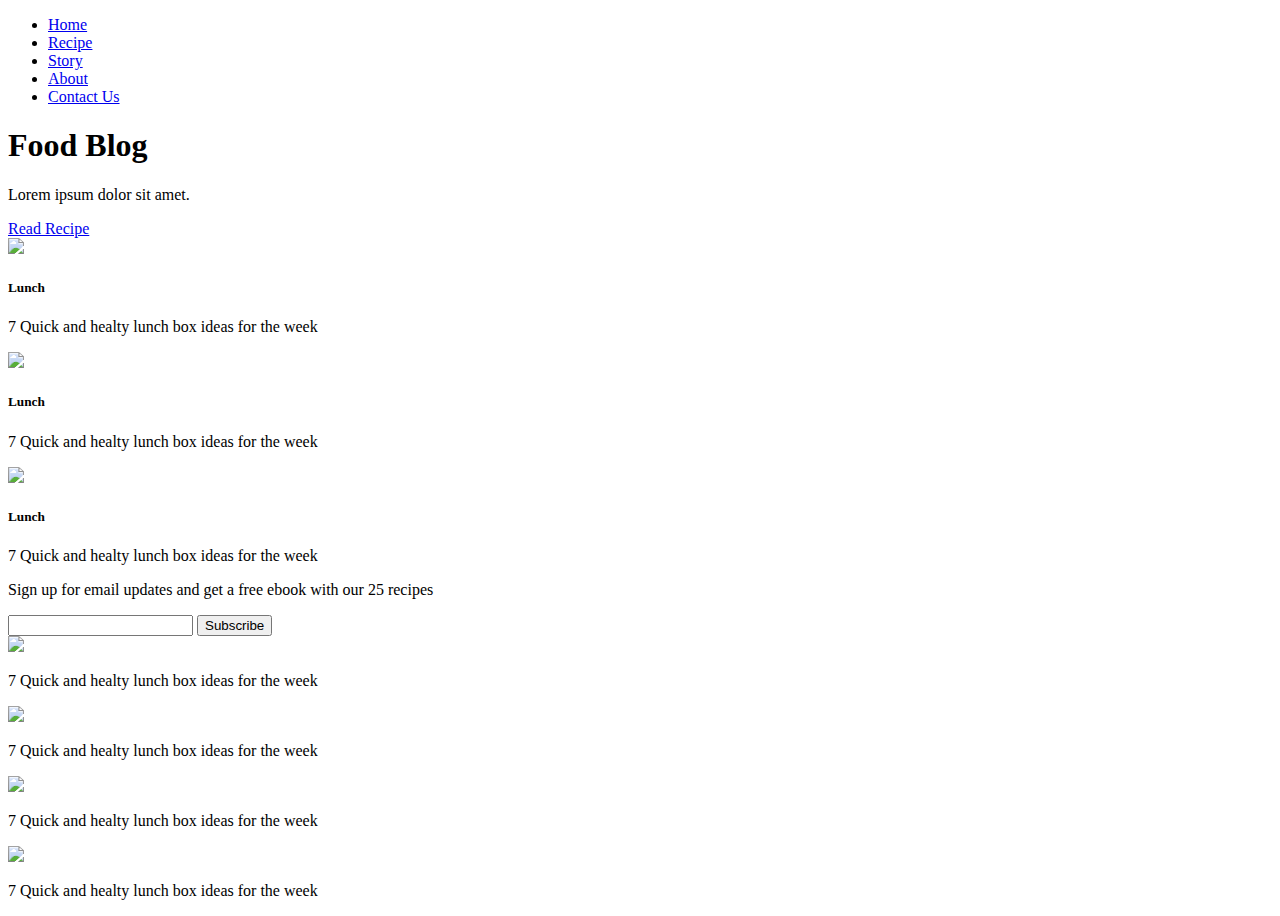
==== index.html @ 43834d2b "Rename home.html to index.html" ====
<!DOCTYPE html>
<html lang="en">
<head>
  <meta charset="UTF-8">
  <meta name="viewport" content="width=device-width, initial-scale=1.0">
  
  <link href="https://fonts.googleapis.com/css2?family=IBM+Plex+Mono:wght@700&display=swap" rel="stylesheet">
  
  <link rel="stylesheet" href="css/hW1.css">
  <link rel="stylesheet" href="bootstrap-grid.css">
  <title>Document</title>
</head>
<body>
<!--navigation bar-->
<div class="navbar">
  <ul>
    <li><a href="#">Home</a></li>
    <li><a href="#">Recipe</a></li>
    <li><a href="#">Story</a></li>
    <li><a href="#">About</a></li>
    <li><a href="#">Contact Us</a></li>
  </ul>
</div>
<!--hero section-->
<div class="hero_section">
  <div class="hero_text">
    <h1>Food Blog</h1>
    <p>Lorem ipsum dolor sit amet.</p>
    <a href="#" class="btn_dark">Read Recipe</a>
  </div>
</div>
<!--recipe section-->
<div class="recipe_section">
  <div class="container">
    <div class="row">
      <div class="col-md-4">
<div class="image_wrapper">
  <img src="cat1.jpg">
  <div class="img_wrapper-text">
    <h5>Lunch</h5>
    <p>7 Quick and healty lunch box ideas for the week</p>
   </div>
</div>


      </div>
      <div class="col-md-4">
        <div class="image_wrapper">
          <img src="second.jpg">
          <div class="img_wrapper-text">
            <h5>Lunch</h5>
            <p>7 Quick and healty lunch box ideas for the week</p>
           </div>
        </div>
      </div>
      <div class="col-md-4">
        <div class="image_wrapper">
          <img src="third.jpg">
          <div class="img_wrapper-text">
            <h5>Lunch</h5>
            <p>7 Quick and healty lunch box ideas for the week</p>
           </div>
        </div>
      </div>
    </div>
  </div>
</div>
<!--subscribe section-->
<div class="sub_section">
  <div class="container">
    <div class="row">
      <div class="col-md-8">
        <p>Sign up for email updates and get a free ebook with our 25 recipes</p>
      </div>
      <div class="col-md-4">
        <form>
       <input type="text">
       <button  type="submit">Subscribe</button>
        </form>
      </div>
    </div>
  </div>
</div>
<!--finish-->
<div class="finish">
  <div class="container">
    <div class="row">
      <div class="col-md-3">
        <div class="finishimg">
          <img src="cat1.jpg">
          <div class="finishimg-text">
            
            <p>7 Quick and healty lunch box ideas for the week</p>
           </div>
        </div>
      </div>
      <div class="col-md-3">
        <div class="finishimg">
          <img src="cat2.jpg">
          <div class="finishimg-text">
            
            <p>7 Quick and healty lunch box ideas for the week</p>
           </div>
        </div>
      </div>
      <div class="col-md-3">
        <div class="finishimg">
          <img src="cat3.jpg">
          <div class="finishimg-text">
            
            <p>7 Quick and healty lunch box ideas for the week</p>
           </div>
        </div>
      </div>
      <div class="col-md-3">
        <div class="finishimg">
          <img src="cat4.jpg">
          <div class="finishimg-text">
            
            <p>7 Quick and healty lunch box ideas for the week</p>
           </div>
        </div>
      </div>
    </div>
  </div>
</div>
 
</body>
</html>
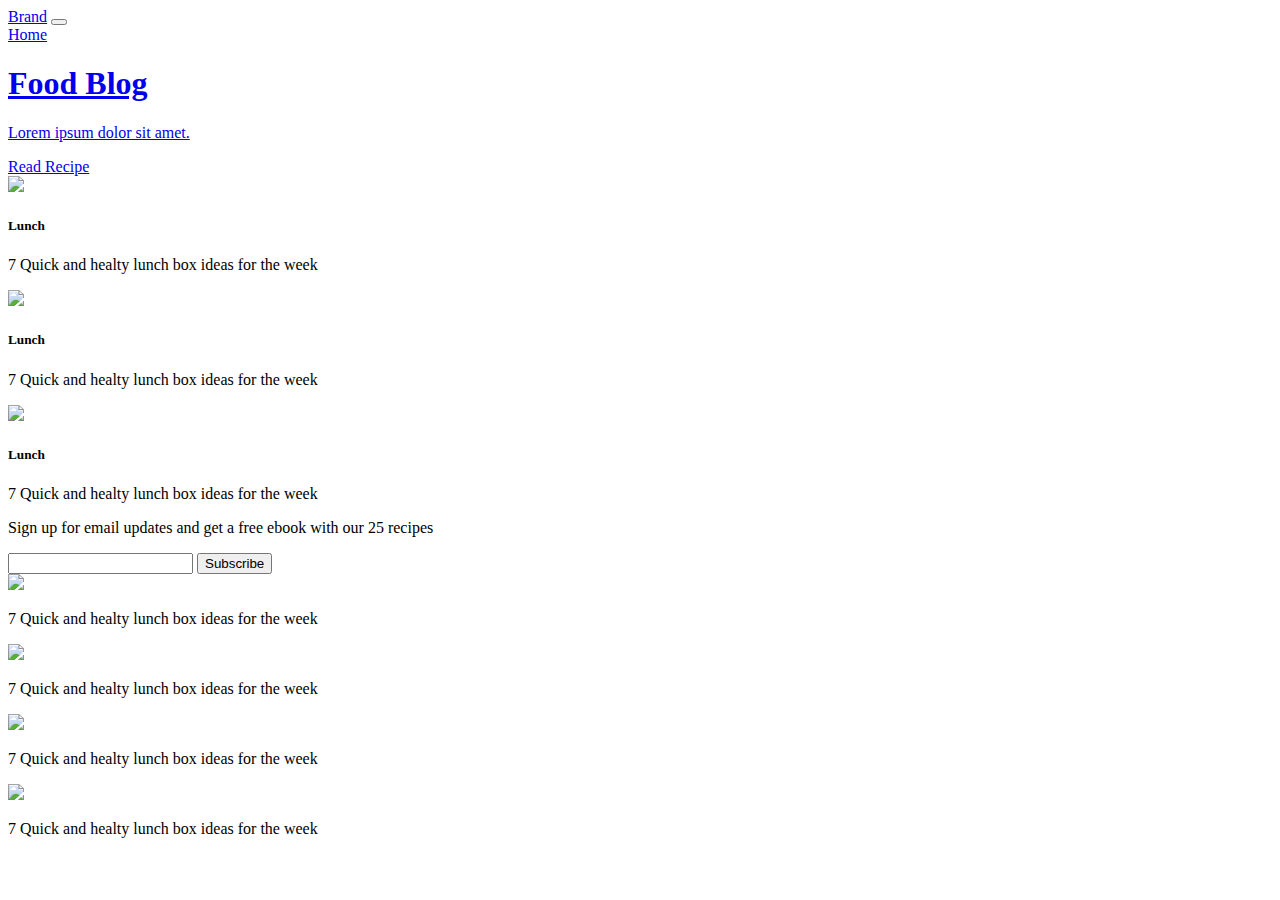
==== commit c22130bc: "Update index.html" ====
--- a/index.html
+++ b/index.html
@@ -6,21 +6,22 @@
   
   <link href="https://fonts.googleapis.com/css2?family=IBM+Plex+Mono:wght@700&display=swap" rel="stylesheet">
   
-  <link rel="stylesheet" href="css/hW1.css">
+  <link rel="stylesheet" href="meena.css">
   <link rel="stylesheet" href="bootstrap-grid.css">
-  <title>Document</title>
+  <title>Avnish Food Blog</title>
 </head>
 <body>
 <!--navigation bar-->
-<div class="navbar">
-  <ul>
-    <li><a href="#">Home</a></li>
-    <li><a href="#">Recipe</a></li>
-    <li><a href="#">Story</a></li>
-    <li><a href="#">About</a></li>
-    <li><a href="#">Contact Us</a></li>
-  </ul>
-</div>
+ <nav class="navbar navbar-expand-md navbar-light bg-light">
+    <a href="#" class="navbar-brand">Brand</a>
+    <button type="button" class="navbar-toggler" data-toggle="collapse" data-target="#navbarCollapse">
+        <span class="navbar-toggler-icon"></span>
+    </button>
+
+    <div class="collapse navbar-collapse" id="navbarCollapse">
+        <div class="navbar-nav">
+            <a href="#" class="nav-item nav-link active">Home</a>
+            <a href="#" class="nav-
 <!--hero section-->
 <div class="hero_section">
   <div class="hero_text">
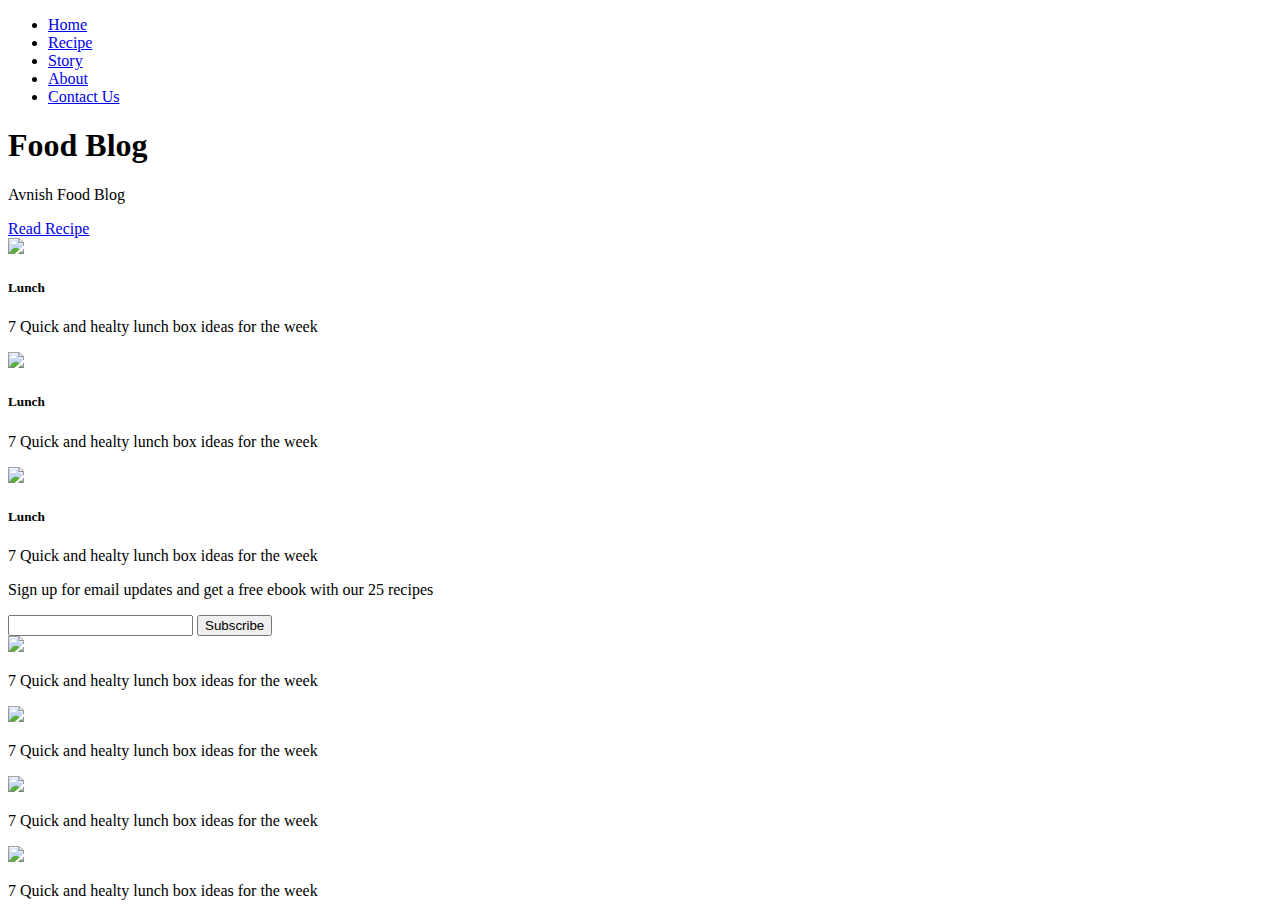
==== commit 97066b4f: "Update index.html" ====
--- a/index.html
+++ b/index.html
@@ -12,21 +12,20 @@
 </head>
 <body>
 <!--navigation bar-->
- <nav class="navbar navbar-expand-md navbar-light bg-light">
-    <a href="#" class="navbar-brand">Brand</a>
-    <button type="button" class="navbar-toggler" data-toggle="collapse" data-target="#navbarCollapse">
-        <span class="navbar-toggler-icon"></span>
-    </button>
-
-    <div class="collapse navbar-collapse" id="navbarCollapse">
-        <div class="navbar-nav">
-            <a href="#" class="nav-item nav-link active">Home</a>
-            <a href="#" class="nav-
+ <div class="navbar">
+  <ul>
+    <li><a href="#">Home</a></li>
+    <li><a href="#">Recipe</a></li>
+    <li><a href="#">Story</a></li>
+    <li><a href="#">About</a></li>
+    <li><a href="#">Contact Us</a></li>
+  </ul>
+</div>
 <!--hero section-->
 <div class="hero_section">
   <div class="hero_text">
     <h1>Food Blog</h1>
-    <p>Lorem ipsum dolor sit amet.</p>
+    <p>Avnish Food Blog</p>
     <a href="#" class="btn_dark">Read Recipe</a>
   </div>
 </div>
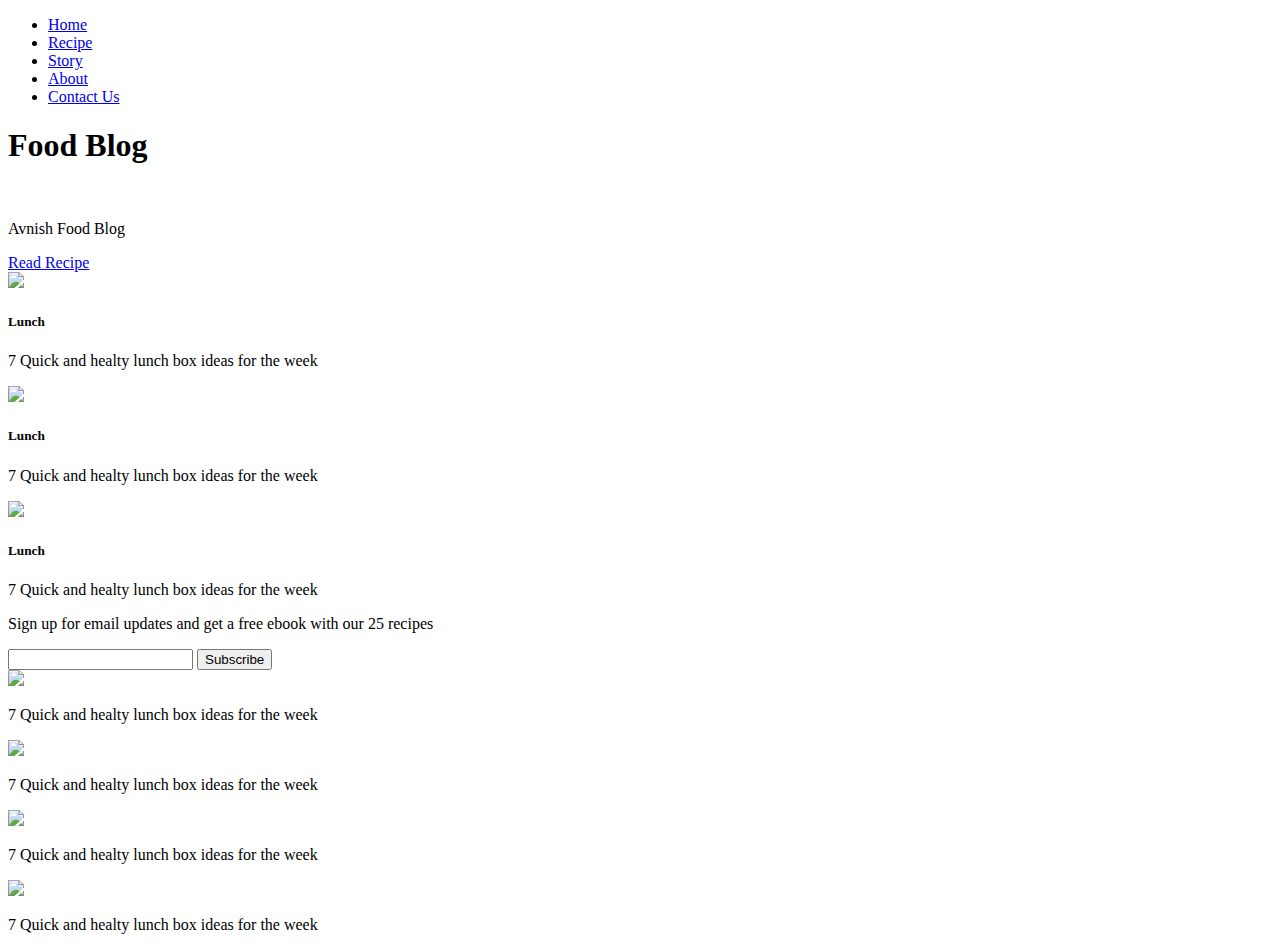
==== commit f706d3ec: "Update index.html" ====
--- a/index.html
+++ b/index.html
@@ -25,6 +25,7 @@
 <div class="hero_section">
   <div class="hero_text">
     <h1>Food Blog</h1>
+<br>
     <p>Avnish Food Blog</p>
     <a href="#" class="btn_dark">Read Recipe</a>
   </div>
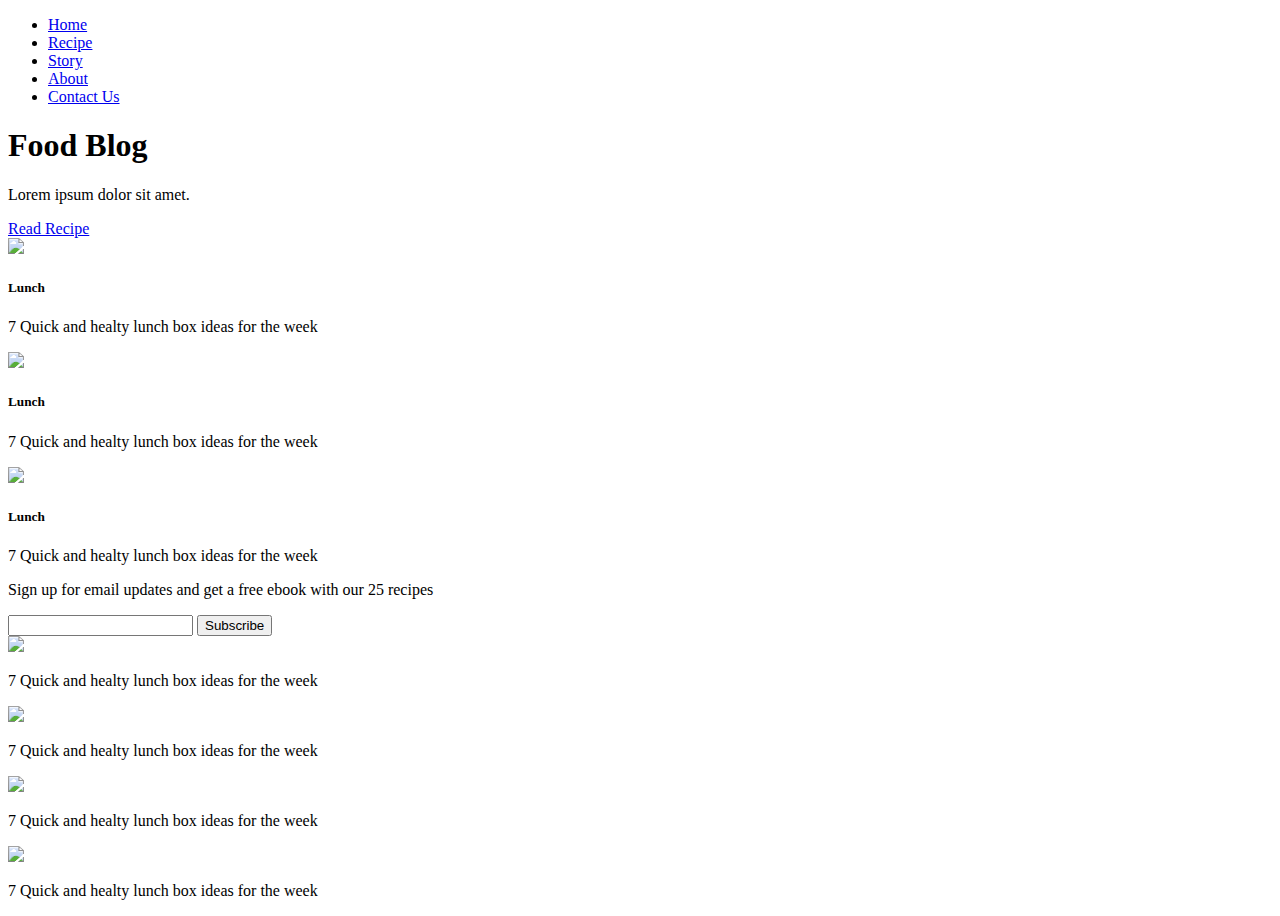
==== commit 344a1cee: "Update index.html" ====
--- a/index.html
+++ b/index.html
@@ -8,25 +8,24 @@
   
   <link rel="stylesheet" href="meena.css">
   <link rel="stylesheet" href="bootstrap-grid.css">
-  <title>Avnish Food Blog</title>
+  <title>Document</title>
 </head>
 <body>
 <!--navigation bar-->
- <div class="navbar">
+<div class="navbar">
   <ul>
     <li><a href="#">Home</a></li>
     <li><a href="#">Recipe</a></li>
     <li><a href="#">Story</a></li>
     <li><a href="#">About</a></li>
-    <li><a href="#">Contact Us</a></li>
+    <li><a href="index.html">Contact Us</a></li>
   </ul>
 </div>
 <!--hero section-->
 <div class="hero_section">
   <div class="hero_text">
     <h1>Food Blog</h1>
-<br>
-    <p>Avnish Food Blog</p>
+    <p>Lorem ipsum dolor sit amet.</p>
     <a href="#" class="btn_dark">Read Recipe</a>
   </div>
 </div>
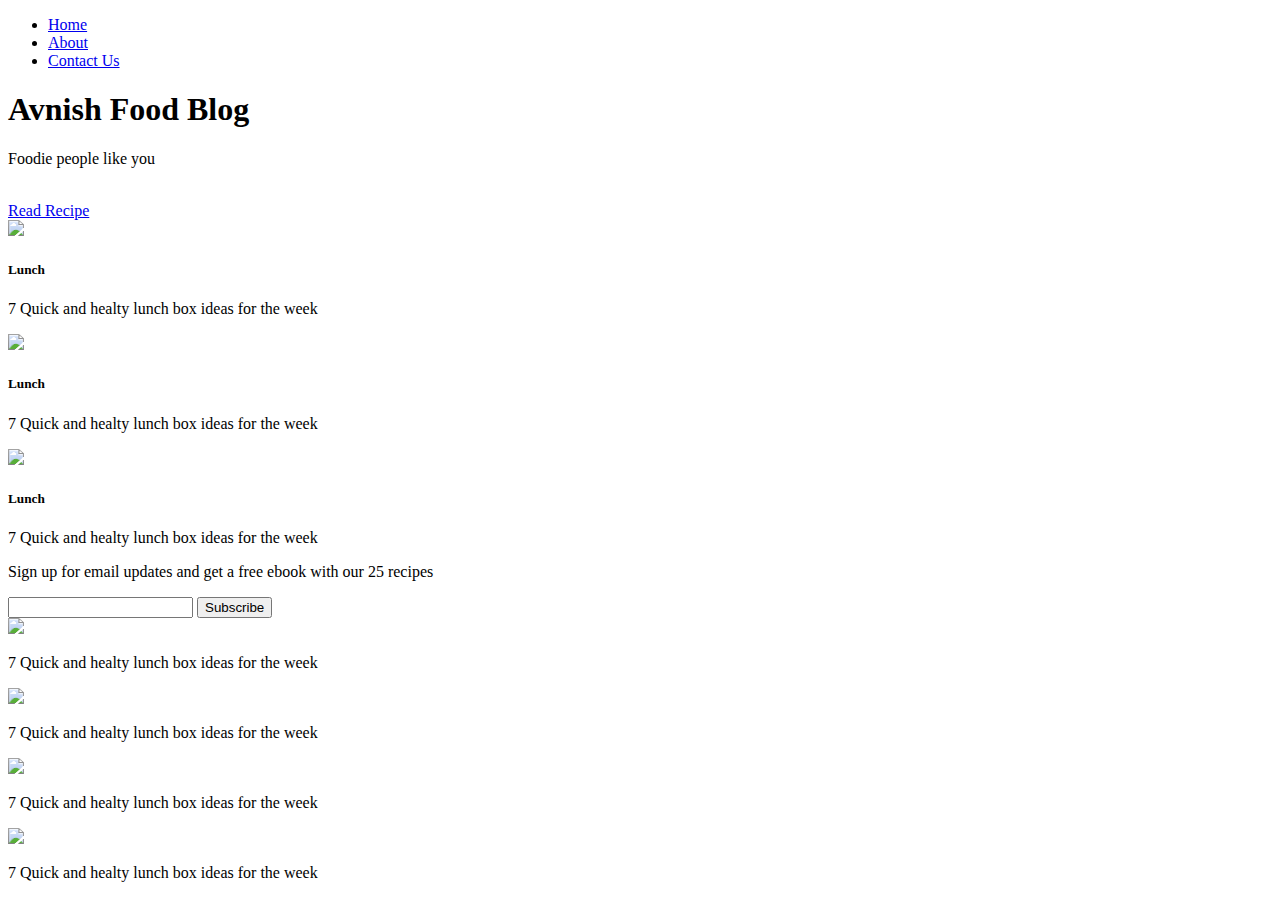
==== commit a94b968b: "Update index.html" ====
--- a/index.html
+++ b/index.html
@@ -14,18 +14,19 @@
 <!--navigation bar-->
 <div class="navbar">
   <ul>
-    <li><a href="#">Home</a></li>
-    <li><a href="#">Recipe</a></li>
-    <li><a href="#">Story</a></li>
-    <li><a href="#">About</a></li>
-    <li><a href="index.html">Contact Us</a></li>
+    <li><a href="index.html">Home</a></li>
+  
+    <li><a href="goo.html">About</a></li>
+    <li><a href="contact.html">Contact Us</a></li>
   </ul>
 </div>
 <!--hero section-->
 <div class="hero_section">
   <div class="hero_text">
-    <h1>Food Blog</h1>
-    <p>Lorem ipsum dolor sit amet.</p>
+    <h1>Avnish Food Blog</h1>
+    
+    <p>Foodie people like you</p>
+    <br>
     <a href="#" class="btn_dark">Read Recipe</a>
   </div>
 </div>
